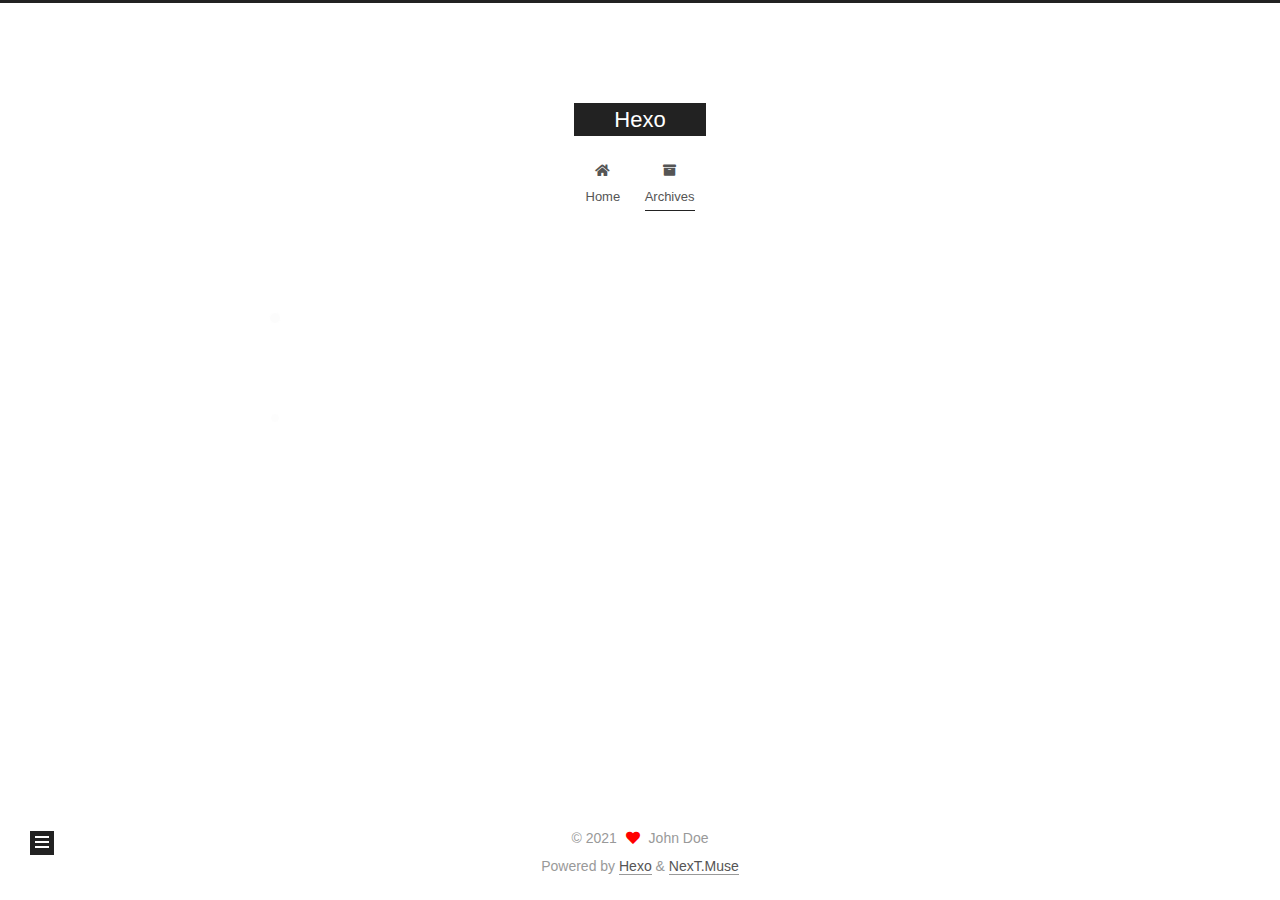
==== archives/index.html @ 52600d3a "Site updated: 2021-11-20 18:29:26" ====
<!DOCTYPE html>
<html lang="en">
<head>
  <meta charset="UTF-8">
<meta name="viewport" content="width=device-width, initial-scale=1, maximum-scale=2">
<meta name="theme-color" content="#222">
<meta name="generator" content="Hexo 5.4.0">
  <link rel="apple-touch-icon" sizes="180x180" href="/images/apple-touch-icon-next.png">
  <link rel="icon" type="image/png" sizes="32x32" href="/images/favicon-32x32-next.png">
  <link rel="icon" type="image/png" sizes="16x16" href="/images/favicon-16x16-next.png">
  <link rel="mask-icon" href="/images/logo.svg" color="#222">

<link rel="stylesheet" href="/css/main.css">


<link rel="stylesheet" href="/lib/font-awesome/css/all.min.css">

<script id="hexo-configurations">
    var NexT = window.NexT || {};
    var CONFIG = {"hostname":"example.com","root":"/","scheme":"Muse","version":"7.8.0","exturl":false,"sidebar":{"position":"left","display":"post","padding":18,"offset":12,"onmobile":false},"copycode":{"enable":false,"show_result":false,"style":null},"back2top":{"enable":true,"sidebar":false,"scrollpercent":false},"bookmark":{"enable":false,"color":"#222","save":"auto"},"fancybox":false,"mediumzoom":false,"lazyload":false,"pangu":false,"comments":{"style":"tabs","active":null,"storage":true,"lazyload":false,"nav":null},"algolia":{"hits":{"per_page":10},"labels":{"input_placeholder":"Search for Posts","hits_empty":"We didn't find any results for the search: ${query}","hits_stats":"${hits} results found in ${time} ms"}},"localsearch":{"enable":false,"trigger":"auto","top_n_per_article":1,"unescape":false,"preload":false},"motion":{"enable":true,"async":false,"transition":{"post_block":"fadeIn","post_header":"slideDownIn","post_body":"slideDownIn","coll_header":"slideLeftIn","sidebar":"slideUpIn"}}};
  </script>

  <meta property="og:type" content="website">
<meta property="og:title" content="Hexo">
<meta property="og:url" content="http://example.com/archives/index.html">
<meta property="og:site_name" content="Hexo">
<meta property="og:locale" content="en_US">
<meta property="article:author" content="John Doe">
<meta name="twitter:card" content="summary">

<link rel="canonical" href="http://example.com/archives/">


<script id="page-configurations">
  // https://hexo.io/docs/variables.html
  CONFIG.page = {
    sidebar: "",
    isHome : false,
    isPost : false,
    lang   : 'en'
  };
</script>

  <title>Archive | Hexo</title>
  






  <noscript>
  <style>
  .use-motion .brand,
  .use-motion .menu-item,
  .sidebar-inner,
  .use-motion .post-block,
  .use-motion .pagination,
  .use-motion .comments,
  .use-motion .post-header,
  .use-motion .post-body,
  .use-motion .collection-header { opacity: initial; }

  .use-motion .site-title,
  .use-motion .site-subtitle {
    opacity: initial;
    top: initial;
  }

  .use-motion .logo-line-before i { left: initial; }
  .use-motion .logo-line-after i { right: initial; }
  </style>
</noscript>

</head>

<body itemscope itemtype="http://schema.org/WebPage">
  <div class="container use-motion">
    <div class="headband"></div>

    <header class="header" itemscope itemtype="http://schema.org/WPHeader">
      <div class="header-inner"><div class="site-brand-container">
  <div class="site-nav-toggle">
    <div class="toggle" aria-label="Toggle navigation bar">
      <span class="toggle-line toggle-line-first"></span>
      <span class="toggle-line toggle-line-middle"></span>
      <span class="toggle-line toggle-line-last"></span>
    </div>
  </div>

  <div class="site-meta">

    <a href="/" class="brand" rel="start">
      <span class="logo-line-before"><i></i></span>
      <h1 class="site-title">Hexo</h1>
      <span class="logo-line-after"><i></i></span>
    </a>
  </div>

  <div class="site-nav-right">
    <div class="toggle popup-trigger">
    </div>
  </div>
</div>




<nav class="site-nav">
  <ul id="menu" class="main-menu menu">
        <li class="menu-item menu-item-home">

    <a href="/" rel="section"><i class="fa fa-home fa-fw"></i>Home</a>

  </li>
        <li class="menu-item menu-item-archives">

    <a href="/archives/" rel="section"><i class="fa fa-archive fa-fw"></i>Archives</a>

  </li>
  </ul>
</nav>




</div>
    </header>

    
  <div class="back-to-top">
    <i class="fa fa-arrow-up"></i>
    <span>0%</span>
  </div>


    <main class="main">
      <div class="main-inner">
        <div class="content-wrap">
          

          <div class="content archive">
            

  
  
  
  <div class="post-block">
    <div class="posts-collapse">
      <div class="collection-title">
        <span class="collection-header">Um..! 1 post. Keep on posting.</span>
      </div>

      
    <div class="collection-year">
      <span class="collection-header">2021</span>
    </div>

  <article itemscope itemtype="http://schema.org/Article">
    <header class="post-header">

      <div class="post-meta">
        <time itemprop="dateCreated"
              datetime="2021-11-20T17:44:13+08:00"
              content="2021-11-20">
          11-20
        </time>
      </div>

      <div class="post-title">
          <a class="post-title-link" href="/2021/11/20/hello-world/" itemprop="url">
            <span itemprop="name">Hello World</span>
          </a>
      </div>

    </header>
  </article>


    </div>
  </div>
  
  
  

  



          </div>
          

<script>
  window.addEventListener('tabs:register', () => {
    let { activeClass } = CONFIG.comments;
    if (CONFIG.comments.storage) {
      activeClass = localStorage.getItem('comments_active') || activeClass;
    }
    if (activeClass) {
      let activeTab = document.querySelector(`a[href="#comment-${activeClass}"]`);
      if (activeTab) {
        activeTab.click();
      }
    }
  });
  if (CONFIG.comments.storage) {
    window.addEventListener('tabs:click', event => {
      if (!event.target.matches('.tabs-comment .tab-content .tab-pane')) return;
      let commentClass = event.target.classList[1];
      localStorage.setItem('comments_active', commentClass);
    });
  }
</script>

        </div>
          
  
  <div class="toggle sidebar-toggle">
    <span class="toggle-line toggle-line-first"></span>
    <span class="toggle-line toggle-line-middle"></span>
    <span class="toggle-line toggle-line-last"></span>
  </div>

  <aside class="sidebar">
    <div class="sidebar-inner">

      <ul class="sidebar-nav motion-element">
        <li class="sidebar-nav-toc">
          Table of Contents
        </li>
        <li class="sidebar-nav-overview">
          Overview
        </li>
      </ul>

      <!--noindex-->
      <div class="post-toc-wrap sidebar-panel">
      </div>
      <!--/noindex-->

      <div class="site-overview-wrap sidebar-panel">
        <div class="site-author motion-element" itemprop="author" itemscope itemtype="http://schema.org/Person">
  <p class="site-author-name" itemprop="name">John Doe</p>
  <div class="site-description" itemprop="description"></div>
</div>
<div class="site-state-wrap motion-element">
  <nav class="site-state">
      <div class="site-state-item site-state-posts">
          <a href="/archives/">
        
          <span class="site-state-item-count">1</span>
          <span class="site-state-item-name">posts</span>
        </a>
      </div>
  </nav>
</div>



      </div>

    </div>
  </aside>
  <div id="sidebar-dimmer"></div>


      </div>
    </main>

    <footer class="footer">
      <div class="footer-inner">
        

        

<div class="copyright">
  
  &copy; 
  <span itemprop="copyrightYear">2021</span>
  <span class="with-love">
    <i class="fa fa-heart"></i>
  </span>
  <span class="author" itemprop="copyrightHolder">John Doe</span>
</div>
  <div class="powered-by">Powered by <a href="https://hexo.io/" class="theme-link" rel="noopener" target="_blank">Hexo</a> & <a href="https://muse.theme-next.org/" class="theme-link" rel="noopener" target="_blank">NexT.Muse</a>
  </div>

        








      </div>
    </footer>
  </div>

  
  <script src="/lib/anime.min.js"></script>
  <script src="/lib/velocity/velocity.min.js"></script>
  <script src="/lib/velocity/velocity.ui.min.js"></script>

<script src="/js/utils.js"></script>

<script src="/js/motion.js"></script>


<script src="/js/schemes/muse.js"></script>


<script src="/js/next-boot.js"></script>




  















  

  

</body>
</html>
---- css/main.css ----
:root {
  --body-bg-color: #fff;
  --content-bg-color: #fff;
  --card-bg-color: #f5f5f5;
  --text-color: #555;
  --blockquote-color: #666;
  --link-color: #555;
  --link-hover-color: #222;
  --brand-color: #fff;
  --brand-hover-color: #fff;
  --table-row-odd-bg-color: #f9f9f9;
  --table-row-hover-bg-color: #f5f5f5;
  --menu-item-bg-color: #f5f5f5;
  --btn-default-bg: #222;
  --btn-default-color: #fff;
  --btn-default-border-color: #222;
  --btn-default-hover-bg: #fff;
  --btn-default-hover-color: #222;
  --btn-default-hover-border-color: #222;
}
html {
  line-height: 1.15; /* 1 */
  -webkit-text-size-adjust: 100%; /* 2 */
}
body {
  margin: 0;
}
main {
  display: block;
}
h1 {
  font-size: 2em;
  margin: 0.67em 0;
}
hr {
  box-sizing: content-box; /* 1 */
  height: 0; /* 1 */
  overflow: visible; /* 2 */
}
pre {
  font-family: monospace, monospace; /* 1 */
  font-size: 1em; /* 2 */
}
a {
  background: transparent;
}
abbr[title] {
  border-bottom: none; /* 1 */
  text-decoration: underline; /* 2 */
  text-decoration: underline dotted; /* 2 */
}
b,
strong {
  font-weight: bolder;
}
code,
kbd,
samp {
  font-family: monospace, monospace; /* 1 */
  font-size: 1em; /* 2 */
}
small {
  font-size: 80%;
}
sub,
sup {
  font-size: 75%;
  line-height: 0;
  position: relative;
  vertical-align: baseline;
}
sub {
  bottom: -0.25em;
}
sup {
  top: -0.5em;
}
img {
  border-style: none;
}
button,
input,
optgroup,
select,
textarea {
  font-family: inherit; /* 1 */
  font-size: 100%; /* 1 */
  line-height: 1.15; /* 1 */
  margin: 0; /* 2 */
}
button,
input {
/* 1 */
  overflow: visible;
}
button,
select {
/* 1 */
  text-transform: none;
}
button,
[type='button'],
[type='reset'],
[type='submit'] {
  -webkit-appearance: button;
}
button::-moz-focus-inner,
[type='button']::-moz-focus-inner,
[type='reset']::-moz-focus-inner,
[type='submit']::-moz-focus-inner {
  border-style: none;
  padding: 0;
}
button:-moz-focusring,
[type='button']:-moz-focusring,
[type='reset']:-moz-focusring,
[type='submit']:-moz-focusring {
  outline: 1px dotted ButtonText;
}
fieldset {
  padding: 0.35em 0.75em 0.625em;
}
legend {
  box-sizing: border-box; /* 1 */
  color: inherit; /* 2 */
  display: table; /* 1 */
  max-width: 100%; /* 1 */
  padding: 0; /* 3 */
  white-space: normal; /* 1 */
}
progress {
  vertical-align: baseline;
}
textarea {
  overflow: auto;
}
[type='checkbox'],
[type='radio'] {
  box-sizing: border-box; /* 1 */
  padding: 0; /* 2 */
}
[type='number']::-webkit-inner-spin-button,
[type='number']::-webkit-outer-spin-button {
  height: auto;
}
[type='search'] {
  outline-offset: -2px; /* 2 */
  -webkit-appearance: textfield; /* 1 */
}
[type='search']::-webkit-search-decoration {
  -webkit-appearance: none;
}
::-webkit-file-upload-button {
  font: inherit; /* 2 */
  -webkit-appearance: button; /* 1 */
}
details {
  display: block;
}
summary {
  display: list-item;
}
template {
  display: none;
}
[hidden] {
  display: none;
}
::selection {
  background: #262a30;
  color: #eee;
}
html,
body {
  height: 100%;
}
body {
  background: var(--body-bg-color);
  color: var(--text-color);
  font-family: 'Lato', "PingFang SC", "Microsoft YaHei", sans-serif;
  font-size: 1em;
  line-height: 2;
}
@media (max-width: 991px) {
  body {
    padding-left: 0 !important;
    padding-right: 0 !important;
  }
}
h1,
h2,
h3,
h4,
h5,
h6 {
  font-family: 'Lato', "PingFang SC", "Microsoft YaHei", sans-serif;
  font-weight: bold;
  line-height: 1.5;
  margin: 20px 0 15px;
}
h1 {
  font-size: 1.5em;
}
h2 {
  font-size: 1.375em;
}
h3 {
  font-size: 1.25em;
}
h4 {
  font-size: 1.125em;
}
h5 {
  font-size: 1em;
}
h6 {
  font-size: 0.875em;
}
p {
  margin: 0 0 20px 0;
}
a,
span.exturl {
  border-bottom: 1px solid #999;
  color: var(--link-color);
  outline: 0;
  text-decoration: none;
  overflow-wrap: break-word;
  word-wrap: break-word;
  cursor: pointer;
}
a:hover,
span.exturl:hover {
  border-bottom-color: var(--link-hover-color);
  color: var(--link-hover-color);
}
iframe,
img,
video {
  display: block;
  margin-left: auto;
  margin-right: auto;
  max-width: 100%;
}
hr {
  background-image: repeating-linear-gradient(-45deg, #ddd, #ddd 4px, transparent 4px, transparent 8px);
  border: 0;
  height: 3px;
  margin: 40px 0;
}
blockquote {
  border-left: 4px solid #ddd;
  color: var(--blockquote-color);
  margin: 0;
  padding: 0 15px;
}
blockquote cite::before {
  content: '-';
  padding: 0 5px;
}
dt {
  font-weight: bold;
}
dd {
  margin: 0;
  padding: 0;
}
kbd {
  background-color: #f5f5f5;
  background-image: linear-gradient(#eee, #fff, #eee);
  border: 1px solid #ccc;
  border-radius: 0.2em;
  box-shadow: 0.1em 0.1em 0.2em rgba(0,0,0,0.1);
  color: #555;
  font-family: inherit;
  padding: 0.1em 0.3em;
  white-space: nowrap;
}
.table-container {
  overflow: auto;
}
table {
  border-collapse: collapse;
  border-spacing: 0;
  font-size: 0.875em;
  margin: 0 0 20px 0;
  width: 100%;
}
tbody tr:nth-of-type(odd) {
  background: var(--table-row-odd-bg-color);
}
tbody tr:hover {
  background: var(--table-row-hover-bg-color);
}
caption,
th,
td {
  font-weight: normal;
  padding: 8px;
  vertical-align: middle;
}
th,
td {
  border: 1px solid #ddd;
  border-bottom: 3px solid #ddd;
}
th {
  font-weight: 700;
  padding-bottom: 10px;
}
td {
  border-bottom-width: 1px;
}
.btn {
  background: var(--btn-default-bg);
  border: 2px solid var(--btn-default-border-color);
  border-radius: 0;
  color: var(--btn-default-color);
  display: inline-block;
  font-size: 0.875em;
  line-height: 2;
  padding: 0 20px;
  text-decoration: none;
  transition-property: background-color;
  transition-delay: 0s;
  transition-duration: 0.2s;
  transition-timing-function: ease-in-out;
}
.btn:hover {
  background: var(--btn-default-hover-bg);
  border-color: var(--btn-default-hover-border-color);
  color: var(--btn-default-hover-color);
}
.btn + .btn {
  margin: 0 0 8px 8px;
}
.btn .fa-fw {
  text-align: left;
  width: 1.285714285714286em;
}
.toggle {
  line-height: 0;
}
.toggle .toggle-line {
  background: #fff;
  display: inline-block;
  height: 2px;
  left: 0;
  position: relative;
  top: 0;
  transition: all 0.4s;
  vertical-align: top;
  width: 100%;
}
.toggle .toggle-line:not(:first-child) {
  margin-top: 3px;
}
.toggle.toggle-arrow .toggle-line-first {
  left: 50%;
  top: 2px;
  transform: rotate(45deg);
  width: 50%;
}
.toggle.toggle-arrow .toggle-line-middle {
  left: 2px;
  width: 90%;
}
.toggle.toggle-arrow .toggle-line-last {
  left: 50%;
  top: -2px;
  transform: rotate(-45deg);
  width: 50%;
}
.toggle.toggle-close .toggle-line-first {
  transform: rotate(-45deg);
  top: 5px;
}
.toggle.toggle-close .toggle-line-middle {
  opacity: 0;
}
.toggle.toggle-close .toggle-line-last {
  transform: rotate(45deg);
  top: -5px;
}
.highlight,
pre {
  background: #f7f7f7;
  color: #4d4d4c;
  line-height: 1.6;
  margin: 0 auto 20px;
}
pre,
code {
  font-family: consolas, Menlo, monospace, "PingFang SC", "Microsoft YaHei";
}
code {
  background: #eee;
  border-radius: 3px;
  color: #555;
  padding: 2px 4px;
  overflow-wrap: break-word;
  word-wrap: break-word;
}
.highlight *::selection {
  background: #d6d6d6;
}
.highlight pre {
  border: 0;
  margin: 0;
  padding: 10px 0;
}
.highlight table {
  border: 0;
  margin: 0;
  width: auto;
}
.highlight td {
  border: 0;
  padding: 0;
}
.highlight figcaption {
  background: #eff2f3;
  color: #4d4d4c;
  display: flex;
  font-size: 0.875em;
  justify-content: space-between;
  line-height: 1.2;
  padding: 0.5em;
}
.highlight figcaption a {
  color: #4d4d4c;
}
.highlight figcaption a:hover {
  border-bottom-color: #4d4d4c;
}
.highlight .gutter {
  -moz-user-select: none;
  -ms-user-select: none;
  -webkit-user-select: none;
  user-select: none;
}
.highlight .gutter pre {
  background: #eff2f3;
  color: #869194;
  padding-left: 10px;
  padding-right: 10px;
  text-align: right;
}
.highlight .code pre {
  background: #f7f7f7;
  padding-left: 10px;
  width: 100%;
}
.gist table {
  width: auto;
}
.gist table td {
  border: 0;
}
pre {
  overflow: auto;
  padding: 10px;
}
pre code {
  background: none;
  color: #4d4d4c;
  font-size: 0.875em;
  padding: 0;
  text-shadow: none;
}
pre .deletion {
  background: #fdd;
}
pre .addition {
  background: #dfd;
}
pre .meta {
  color: #eab700;
  -moz-user-select: none;
  -ms-user-select: none;
  -webkit-user-select: none;
  user-select: none;
}
pre .comment {
  color: #8e908c;
}
pre .variable,
pre .attribute,
pre .tag,
pre .name,
pre .regexp,
pre .ruby .constant,
pre .xml .tag .title,
pre .xml .pi,
pre .xml .doctype,
pre .html .doctype,
pre .css .id,
pre .css .class,
pre .css .pseudo {
  color: #c82829;
}
pre .number,
pre .preprocessor,
pre .built_in,
pre .builtin-name,
pre .literal,
pre .params,
pre .constant,
pre .command {
  color: #f5871f;
}
pre .ruby .class .title,
pre .css .rules .attribute,
pre .string,
pre .symbol,
pre .value,
pre .inheritance,
pre .header,
pre .ruby .symbol,
pre .xml .cdata,
pre .special,
pre .formula {
  color: #718c00;
}
pre .title,
pre .css .hexcolor {
  color: #3e999f;
}
pre .function,
pre .python .decorator,
pre .python .title,
pre .ruby .function .title,
pre .ruby .title .keyword,
pre .perl .sub,
pre .javascript .title,
pre .coffeescript .title {
  color: #4271ae;
}
pre .keyword,
pre .javascript .function {
  color: #8959a8;
}
.blockquote-center {
  border-left: none;
  margin: 40px 0;
  padding: 0;
  position: relative;
  text-align: center;
}
.blockquote-center .fa {
  display: block;
  opacity: 0.6;
  position: absolute;
  width: 100%;
}
.blockquote-center .fa-quote-left {
  border-top: 1px solid #ccc;
  text-align: left;
  top: -20px;
}
.blockquote-center .fa-quote-right {
  border-bottom: 1px solid #ccc;
  text-align: right;
  bottom: -20px;
}
.blockquote-center p,
.blockquote-center div {
  text-align: center;
}
.post-body .group-picture img {
  margin: 0 auto;
  padding: 0 3px;
}
.group-picture-row {
  margin-bottom: 6px;
  overflow: hidden;
}
.group-picture-column {
  float: left;
  margin-bottom: 10px;
}
.post-body .label {
  color: #555;
  display: inline;
  padding: 0 2px;
}
.post-body .label.default {
  background: #f0f0f0;
}
.post-body .label.primary {
  background: #efe6f7;
}
.post-body .label.info {
  background: #e5f2f8;
}
.post-body .label.success {
  background: #e7f4e9;
}
.post-body .label.warning {
  background: #fcf6e1;
}
.post-body .label.danger {
  background: #fae8eb;
}
.post-body .tabs {
  margin-bottom: 20px;
}
.post-body .tabs,
.tabs-comment {
  display: block;
  padding-top: 10px;
  position: relative;
}
.post-body .tabs ul.nav-tabs,
.tabs-comment ul.nav-tabs {
  display: flex;
  flex-wrap: wrap;
  margin: 0;
  margin-bottom: -1px;
  padding: 0;
}
@media (max-width: 413px) {
  .post-body .tabs ul.nav-tabs,
  .tabs-comment ul.nav-tabs {
    display: block;
    margin-bottom: 5px;
  }
}
.post-body .tabs ul.nav-tabs li.tab,
.tabs-comment ul.nav-tabs li.tab {
  border-bottom: 1px solid #ddd;
  border-left: 1px solid transparent;
  border-right: 1px solid transparent;
  border-top: 3px solid transparent;
  flex-grow: 1;
  list-style-type: none;
  border-radius: 0 0 0 0;
}
@media (max-width: 413px) {
  .post-body .tabs ul.nav-tabs li.tab,
  .tabs-comment ul.nav-tabs li.tab {
    border-bottom: 1px solid transparent;
    border-left: 3px solid transparent;
    border-right: 1px solid transparent;
    border-top: 1px solid transparent;
  }
}
@media (max-width: 413px) {
  .post-body .tabs ul.nav-tabs li.tab,
  .tabs-comment ul.nav-tabs li.tab {
    border-radius: 0;
  }
}
.post-body .tabs ul.nav-tabs li.tab a,
.tabs-comment ul.nav-tabs li.tab a {
  border-bottom: initial;
  display: block;
  line-height: 1.8;
  outline: 0;
  padding: 0.25em 0.75em;
  text-align: center;
  transition-delay: 0s;
  transition-duration: 0.2s;
  transition-timing-function: ease-out;
}
.post-body .tabs ul.nav-tabs li.tab a i,
.tabs-comment ul.nav-tabs li.tab a i {
  width: 1.285714285714286em;
}
.post-body .tabs ul.nav-tabs li.tab.active,
.tabs-comment ul.nav-tabs li.tab.active {
  border-bottom: 1px solid transparent;
  border-left: 1px solid #ddd;
  border-right: 1px solid #ddd;
  border-top: 3px solid #fc6423;
}
@media (max-width: 413px) {
  .post-body .tabs ul.nav-tabs li.tab.active,
  .tabs-comment ul.nav-tabs li.tab.active {
    border-bottom: 1px solid #ddd;
    border-left: 3px solid #fc6423;
    border-right: 1px solid #ddd;
    border-top: 1px solid #ddd;
  }
}
.post-body .tabs ul.nav-tabs li.tab.active a,
.tabs-comment ul.nav-tabs li.tab.active a {
  color: var(--link-color);
  cursor: default;
}
.post-body .tabs .tab-content .tab-pane,
.tabs-comment .tab-content .tab-pane {
  border: 1px solid #ddd;
  border-top: 0;
  padding: 20px 20px 0 20px;
  border-radius: 0;
}
.post-body .tabs .tab-content .tab-pane:not(.active),
.tabs-comment .tab-content .tab-pane:not(.active) {
  display: none;
}
.post-body .tabs .tab-content .tab-pane.active,
.tabs-comment .tab-content .tab-pane.active {
  display: block;
}
.post-body .tabs .tab-content .tab-pane.active:nth-of-type(1),
.tabs-comment .tab-content .tab-pane.active:nth-of-type(1) {
  border-radius: 0 0 0 0;
}
@media (max-width: 413px) {
  .post-body .tabs .tab-content .tab-pane.active:nth-of-type(1),
  .tabs-comment .tab-content .tab-pane.active:nth-of-type(1) {
    border-radius: 0;
  }
}
.post-body .note {
  border-radius: 3px;
  margin-bottom: 20px;
  padding: 1em;
  position: relative;
  border: 1px solid #eee;
  border-left-width: 5px;
}
.post-body .note h2,
.post-body .note h3,
.post-body .note h4,
.post-body .note h5,
.post-body .note h6 {
  margin-top: 0;
  border-bottom: initial;
  margin-bottom: 0;
  padding-top: 0;
}
.post-body .note p:first-child,
.post-body .note ul:first-child,
.post-body .note ol:first-child,
.post-body .note table:first-child,
.post-body .note pre:first-child,
.post-body .note blockquote:first-child,
.post-body .note img:first-child {
  margin-top: 0;
}
.post-body .note p:last-child,
.post-body .note ul:last-child,
.post-body .note ol:last-child,
.post-body .note table:last-child,
.post-body .note pre:last-child,
.post-body .note blockquote:last-child,
.post-body .note img:last-child {
  margin-bottom: 0;
}
.post-body .note.default {
  border-left-color: #777;
}
.post-body .note.default h2,
.post-body .note.default h3,
.post-body .note.default h4,
.post-body .note.default h5,
.post-body .note.default h6 {
  color: #777;
}
.post-body .note.primary {
  border-left-color: #6f42c1;
}
.post-body .note.primary h2,
.post-body .note.primary h3,
.post-body .note.primary h4,
.post-body .note.primary h5,
.post-body .note.primary h6 {
  color: #6f42c1;
}
.post-body .note.info {
  border-left-color: #428bca;
}
.post-body .note.info h2,
.post-body .note.info h3,
.post-body .note.info h4,
.post-body .note.info h5,
.post-body .note.info h6 {
  color: #428bca;
}
.post-body .note.success {
  border-left-color: #5cb85c;
}
.post-body .note.success h2,
.post-body .note.success h3,
.post-body .note.success h4,
.post-body .note.success h5,
.post-body .note.success h6 {
  color: #5cb85c;
}
.post-body .note.warning {
  border-left-color: #f0ad4e;
}
.post-body .note.warning h2,
.post-body .note.warning h3,
.post-body .note.warning h4,
.post-body .note.warning h5,
.post-body .note.warning h6 {
  color: #f0ad4e;
}
.post-body .note.danger {
  border-left-color: #d9534f;
}
.post-body .note.danger h2,
.post-body .note.danger h3,
.post-body .note.danger h4,
.post-body .note.danger h5,
.post-body .note.danger h6 {
  color: #d9534f;
}
.pagination .prev,
.pagination .next,
.pagination .page-number,
.pagination .space {
  display: inline-block;
  margin: 0 10px;
  padding: 0 11px;
  position: relative;
  top: -1px;
}
@media (max-width: 767px) {
  .pagination .prev,
  .pagination .next,
  .pagination .page-number,
  .pagination .space {
    margin: 0 5px;
  }
}
.pagination {
  border-top: 1px solid #eee;
  margin: 120px 0 0;
  text-align: center;
}
.pagination .prev,
.pagination .next,
.pagination .page-number {
  border-bottom: 0;
  border-top: 1px solid #eee;
  transition-property: border-color;
  transition-delay: 0s;
  transition-duration: 0.2s;
  transition-timing-function: ease-in-out;
}
.pagination .prev:hover,
.pagination .next:hover,
.pagination .page-number:hover {
  border-top-color: #222;
}
.pagination .space {
  margin: 0;
  padding: 0;
}
.pagination .prev {
  margin-left: 0;
}
.pagination .next {
  margin-right: 0;
}
.pagination .page-number.current {
  background: #ccc;
  border-top-color: #ccc;
  color: #fff;
}
@media (max-width: 767px) {
  .pagination {
    border-top: none;
  }
  .pagination .prev,
  .pagination .next,
  .pagination .page-number {
    border-bottom: 1px solid #eee;
    border-top: 0;
    margin-bottom: 10px;
    padding: 0 10px;
  }
  .pagination .prev:hover,
  .pagination .next:hover,
  .pagination .page-number:hover {
    border-bottom-color: #222;
  }
}
.comments {
  margin-top: 60px;
  overflow: hidden;
}
.comment-button-group {
  display: flex;
  flex-wrap: wrap-reverse;
  justify-content: center;
  margin: 1em 0;
}
.comment-button-group .comment-button {
  margin: 0.1em 0.2em;
}
.comment-button-group .comment-button.active {
  background: var(--btn-default-hover-bg);
  border-color: var(--btn-default-hover-border-color);
  color: var(--btn-default-hover-color);
}
.comment-position {
  display: none;
}
.comment-position.active {
  display: block;
}
.tabs-comment {
  background: var(--content-bg-color);
  margin-top: 4em;
  padding-top: 0;
}
.tabs-comment .comments {
  border: 0;
  box-shadow: none;
  margin-top: 0;
  padding-top: 0;
}
.container {
  min-height: 100%;
  position: relative;
}
.main-inner {
  margin: 0 auto;
  width: 700px;
}
@media (min-width: 1200px) {
  .main-inner {
    width: 800px;
  }
}
@media (min-width: 1600px) {
  .main-inner {
    width: 900px;
  }
}
@media (max-width: 767px) {
  .content-wrap {
    padding: 0 20px;
  }
}
.header {
  background: transparent;
}
.header-inner {
  margin: 0 auto;
  width: 700px;
}
@media (min-width: 1200px) {
  .header-inner {
    width: 800px;
  }
}
@media (min-width: 1600px) {
  .header-inner {
    width: 900px;
  }
}
.site-brand-container {
  display: flex;
  flex-shrink: 0;
  padding: 0 10px;
}
.headband {
  background: #222;
  height: 3px;
}
.site-meta {
  flex-grow: 1;
  text-align: center;
}
@media (max-width: 767px) {
  .site-meta {
    text-align: center;
  }
}
.brand {
  border-bottom: none;
  color: var(--brand-color);
  display: inline-block;
  line-height: 1.375em;
  padding: 0 40px;
  position: relative;
}
.brand:hover {
  color: var(--brand-hover-color);
}
.site-title {
  font-family: 'Lato', "PingFang SC", "Microsoft YaHei", sans-serif;
  font-size: 1.375em;
  font-weight: normal;
  margin: 0;
}
.site-subtitle {
  color: #999;
  font-size: 0.8125em;
  margin: 10px 0;
}
.use-motion .brand {
  opacity: 0;
}
.use-motion .site-title,
.use-motion .site-subtitle,
.use-motion .custom-logo-image {
  opacity: 0;
  position: relative;
  top: -10px;
}
.site-nav-toggle,
.site-nav-right {
  display: none;
}
@media (max-width: 767px) {
  .site-nav-toggle,
  .site-nav-right {
    display: flex;
    flex-direction: column;
    justify-content: center;
  }
}
.site-nav-toggle .toggle,
.site-nav-right .toggle {
  color: var(--text-color);
  padding: 10px;
  width: 22px;
}
.site-nav-toggle .toggle .toggle-line,
.site-nav-right .toggle .toggle-line {
  background: var(--text-color);
  border-radius: 1px;
}
.site-nav {
  display: block;
}
@media (max-width: 767px) {
  .site-nav {
    clear: both;
    display: none;
  }
}
.site-nav.site-nav-on {
  display: block;
}
.menu {
  margin-top: 20px;
  padding-left: 0;
  text-align: center;
}
.menu-item {
  display: inline-block;
  list-style: none;
  margin: 0 10px;
}
@media (max-width: 767px) {
  .menu-item {
    display: block;
    margin-top: 10px;
  }
  .menu-item.menu-item-search {
    display: none;
  }
}
.menu-item a,
.menu-item span.exturl {
  border-bottom: 0;
  display: block;
  font-size: 0.8125em;
  transition-property: border-color;
  transition-delay: 0s;
  transition-duration: 0.2s;
  transition-timing-function: ease-in-out;
}
@media (hover: none) {
  .menu-item a:hover,
  .menu-item span.exturl:hover {
    border-bottom-color: transparent !important;
  }
}
.menu-item .fa,
.menu-item .fab,
.menu-item .far,
.menu-item .fas {
  margin-right: 8px;
}
.menu-item .badge {
  display: inline-block;
  font-weight: bold;
  line-height: 1;
  margin-left: 0.35em;
  margin-top: 0.35em;
  text-align: center;
  white-space: nowrap;
}
@media (max-width: 767px) {
  .menu-item .badge {
    float: right;
    margin-left: 0;
  }
}
.menu-item-active a,
.menu .menu-item a:hover,
.menu .menu-item span.exturl:hover {
  background: var(--menu-item-bg-color);
}
.use-motion .menu-item {
  opacity: 0;
}
.sidebar {
  background: #222;
  bottom: 0;
  box-shadow: inset 0 2px 6px #000;
  position: fixed;
  top: 0;
}
@media (max-width: 991px) {
  .sidebar {
    display: none;
  }
}
.sidebar-inner {
  color: #999;
  padding: 18px 10px;
  text-align: center;
}
.cc-license {
  margin-top: 10px;
  text-align: center;
}
.cc-license .cc-opacity {
  border-bottom: none;
  opacity: 0.7;
}
.cc-license .cc-opacity:hover {
  opacity: 0.9;
}
.cc-license img {
  display: inline-block;
}
.site-author-image {
  border: 2px solid #333;
  display: block;
  margin: 0 auto;
  max-width: 96px;
  padding: 2px;
}
.site-author-name {
  color: #f5f5f5;
  font-weight: normal;
  margin: 5px 0 0;
  text-align: center;
}
.site-description {
  color: #999;
  font-size: 1em;
  margin-top: 5px;
  text-align: center;
}
.links-of-author {
  margin-top: 15px;
}
.links-of-author a,
.links-of-author span.exturl {
  border-bottom-color: #555;
  display: inline-block;
  font-size: 0.8125em;
  margin-bottom: 10px;
  margin-right: 10px;
  vertical-align: middle;
}
.links-of-author a::before,
.links-of-author span.exturl::before {
  background: #7403b6;
  border-radius: 50%;
  content: ' ';
  display: inline-block;
  height: 4px;
  margin-right: 3px;
  vertical-align: middle;
  width: 4px;
}
.sidebar-button {
  margin-top: 15px;
}
.sidebar-button a {
  border: 1px solid #fc6423;
  border-radius: 4px;
  color: #fc6423;
  display: inline-block;
  padding: 0 15px;
}
.sidebar-button a .fa,
.sidebar-button a .fab,
.sidebar-button a .far,
.sidebar-button a .fas {
  margin-right: 5px;
}
.sidebar-button a:hover {
  background: #fc6423;
  border: 1px solid #fc6423;
  color: #fff;
}
.sidebar-button a:hover .fa,
.sidebar-button a:hover .fab,
.sidebar-button a:hover .far,
.sidebar-button a:hover .fas {
  color: #fff;
}
.links-of-blogroll {
  font-size: 0.8125em;
  margin-top: 10px;
}
.links-of-blogroll-title {
  font-size: 0.875em;
  font-weight: 600;
  margin-top: 0;
}
.links-of-blogroll-list {
  list-style: none;
  margin: 0;
  padding: 0;
}
#sidebar-dimmer {
  display: none;
}
@media (max-width: 767px) {
  #sidebar-dimmer {
    background: #000;
    display: block;
    height: 100%;
    left: 100%;
    opacity: 0;
    position: fixed;
    top: 0;
    width: 100%;
    z-index: 1100;
  }
  .sidebar-active + #sidebar-dimmer {
    opacity: 0.7;
    transform: translateX(-100%);
    transition: opacity 0.5s;
  }
}
.sidebar-nav {
  margin: 0;
  padding-bottom: 20px;
  padding-left: 0;
}
.sidebar-nav li {
  border-bottom: 1px solid transparent;
  color: #666;
  cursor: pointer;
  display: inline-block;
  font-size: 0.875em;
}
.sidebar-nav li.sidebar-nav-overview {
  margin-left: 10px;
}
.sidebar-nav li:hover {
  color: #f5f5f5;
}
.sidebar-nav .sidebar-nav-active {
  border-bottom-color: #87daff;
  color: #87daff;
}
.sidebar-nav .sidebar-nav-active:hover {
  color: #87daff;
}
.sidebar-panel {
  display: none;
  overflow-x: hidden;
  overflow-y: auto;
}
.sidebar-panel-active {
  display: block;
}
.sidebar-toggle {
  background: #222;
  bottom: 45px;
  cursor: pointer;
  height: 14px;
  left: 30px;
  padding: 5px;
  position: fixed;
  width: 14px;
  z-index: 1300;
}
@media (max-width: 991px) {
  .sidebar-toggle {
    left: 20px;
    opacity: 0.8;
    display: none;
  }
}
.sidebar-toggle:hover .toggle-line {
  background: #87daff;
}
.post-toc {
  font-size: 0.875em;
}
.post-toc ol {
  list-style: none;
  margin: 0;
  padding: 0 2px 5px 10px;
  text-align: left;
}
.post-toc ol > ol {
  padding-left: 0;
}
.post-toc ol a {
  transition-property: all;
  transition-delay: 0s;
  transition-duration: 0.2s;
  transition-timing-function: ease-in-out;
}
.post-toc .nav-item {
  line-height: 1.8;
  overflow: hidden;
  text-overflow: ellipsis;
  white-space: nowrap;
}
.post-toc .nav .nav-child {
  display: none;
}
.post-toc .nav .active > .nav-child {
  display: block;
}
.post-toc .nav .active-current > .nav-child {
  display: block;
}
.post-toc .nav .active-current > .nav-child > .nav-item {
  display: block;
}
.post-toc .nav .active > a {
  border-bottom-color: #87daff;
  color: #87daff;
}
.post-toc .nav .active-current > a {
  color: #87daff;
}
.post-toc .nav .active-current > a:hover {
  color: #87daff;
}
.site-state {
  display: flex;
  justify-content: center;
  line-height: 1.4;
  margin-top: 10px;
  overflow: hidden;
  text-align: center;
  white-space: nowrap;
}
.site-state-item {
  padding: 0 15px;
}
.site-state-item:not(:first-child) {
  border-left: 1px solid #333;
}
.site-state-item a {
  border-bottom: none;
}
.site-state-item-count {
  display: block;
  font-size: 1.25em;
  font-weight: 600;
  text-align: center;
}
.site-state-item-name {
  color: inherit;
  font-size: 0.875em;
}
.footer {
  color: #999;
  font-size: 0.875em;
  padding: 20px 0;
}
.footer.footer-fixed {
  bottom: 0;
  left: 0;
  position: absolute;
  right: 0;
}
.footer-inner {
  box-sizing: border-box;
  margin: 0 auto;
  text-align: center;
  width: 700px;
}
@media (min-width: 1200px) {
  .footer-inner {
    width: 800px;
  }
}
@media (min-width: 1600px) {
  .footer-inner {
    width: 900px;
  }
}
.languages {
  display: inline-block;
  font-size: 1.125em;
  position: relative;
}
.languages .lang-select-label span {
  margin: 0 0.5em;
}
.languages .lang-select {
  height: 100%;
  left: 0;
  opacity: 0;
  position: absolute;
  top: 0;
  width: 100%;
}
.with-love {
  color: #ff0000;
  display: inline-block;
  margin: 0 5px;
}
.powered-by,
.theme-info {
  display: inline-block;
}
@-moz-keyframes iconAnimate {
  0%, 100% {
    transform: scale(1);
  }
  10%, 30% {
    transform: scale(0.9);
  }
  20%, 40%, 60%, 80% {
    transform: scale(1.1);
  }
  50%, 70% {
    transform: scale(1.1);
  }
}
@-webkit-keyframes iconAnimate {
  0%, 100% {
    transform: scale(1);
  }
  10%, 30% {
    transform: scale(0.9);
  }
  20%, 40%, 60%, 80% {
    transform: scale(1.1);
  }
  50%, 70% {
    transform: scale(1.1);
  }
}
@-o-keyframes iconAnimate {
  0%, 100% {
    transform: scale(1);
  }
  10%, 30% {
    transform: scale(0.9);
  }
  20%, 40%, 60%, 80% {
    transform: scale(1.1);
  }
  50%, 70% {
    transform: scale(1.1);
  }
}
@keyframes iconAnimate {
  0%, 100% {
    transform: scale(1);
  }
  10%, 30% {
    transform: scale(0.9);
  }
  20%, 40%, 60%, 80% {
    transform: scale(1.1);
  }
  50%, 70% {
    transform: scale(1.1);
  }
}
.back-to-top {
  font-size: 12px;
  text-align: center;
  transition-delay: 0s;
  transition-duration: 0.2s;
  transition-timing-function: ease-in-out;
}
.back-to-top {
  background: #222;
  bottom: -100px;
  box-sizing: border-box;
  color: #fff;
  cursor: pointer;
  left: 30px;
  opacity: 1;
  padding: 0 6px;
  position: fixed;
  transition-property: bottom;
  z-index: 1300;
  width: 24px;
}
.back-to-top span {
  display: none;
}
.back-to-top:hover {
  color: #87daff;
}
.back-to-top.back-to-top-on {
  bottom: 19px;
}
@media (max-width: 991px) {
  .back-to-top {
    left: 20px;
    opacity: 0.8;
  }
}
.post-body {
  font-family: 'Lato', "PingFang SC", "Microsoft YaHei", sans-serif;
  overflow-wrap: break-word;
  word-wrap: break-word;
}
@media (min-width: 1200px) {
  .post-body {
    font-size: 1.125em;
  }
}
.post-body .exturl .fa {
  font-size: 0.875em;
  margin-left: 4px;
}
.post-body .image-caption,
.post-body .figure .caption {
  color: #999;
  font-size: 0.875em;
  font-weight: bold;
  line-height: 1;
  margin: -20px auto 15px;
  text-align: center;
}
.post-sticky-flag {
  display: inline-block;
  transform: rotate(30deg);
}
.post-button {
  margin-top: 40px;
  text-align: center;
}
.use-motion .post-block,
.use-motion .pagination,
.use-motion .comments {
  opacity: 0;
}
.use-motion .post-header {
  opacity: 0;
}
.use-motion .post-body {
  opacity: 0;
}
.use-motion .collection-header {
  opacity: 0;
}
.posts-collapse {
  margin-left: 35px;
  position: relative;
}
@media (max-width: 767px) {
  .posts-collapse {
    margin-left: 0px;
    margin-right: 0px;
  }
}
.posts-collapse .collection-title {
  font-size: 1.125em;
  position: relative;
}
.posts-collapse .collection-title::before {
  background: #999;
  border: 1px solid #fff;
  border-radius: 50%;
  content: ' ';
  height: 10px;
  left: 0;
  margin-left: -6px;
  margin-top: -4px;
  position: absolute;
  top: 50%;
  width: 10px;
}
.posts-collapse .collection-year {
  font-size: 1.5em;
  font-weight: bold;
  margin: 60px 0;
  position: relative;
}
.posts-collapse .collection-year::before {
  background: #bbb;
  border-radius: 50%;
  content: ' ';
  height: 8px;
  left: 0;
  margin-left: -4px;
  margin-top: -4px;
  position: absolute;
  top: 50%;
  width: 8px;
}
.posts-collapse .collection-header {
  display: block;
  margin: 0 0 0 20px;
}
.posts-collapse .collection-header small {
  color: #bbb;
  margin-left: 5px;
}
.posts-collapse .post-header {
  border-bottom: 1px dashed #ccc;
  margin: 30px 0;
  padding-left: 15px;
  position: relative;
  transition-property: border;
  transition-delay: 0s;
  transition-duration: 0.2s;
  transition-timing-function: ease-in-out;
}
.posts-collapse .post-header::before {
  background: #bbb;
  border: 1px solid #fff;
  border-radius: 50%;
  content: ' ';
  height: 6px;
  left: 0;
  margin-left: -4px;
  position: absolute;
  top: 0.75em;
  transition-property: background;
  width: 6px;
  transition-delay: 0s;
  transition-duration: 0.2s;
  transition-timing-function: ease-in-out;
}
.posts-collapse .post-header:hover {
  border-bottom-color: #666;
}
.posts-collapse .post-header:hover::before {
  background: #222;
}
.posts-collapse .post-meta {
  display: inline;
  font-size: 0.75em;
  margin-right: 10px;
}
.posts-collapse .post-title {
  display: inline;
}
.posts-collapse .post-title a,
.posts-collapse .post-title span.exturl {
  border-bottom: none;
  color: var(--link-color);
}
.posts-collapse .post-title .fa-external-link-alt {
  font-size: 0.875em;
  margin-left: 5px;
}
.posts-collapse::before {
  background: #f5f5f5;
  content: ' ';
  height: 100%;
  left: 0;
  margin-left: -2px;
  position: absolute;
  top: 1.25em;
  width: 4px;
}
.post-eof {
  background: #ccc;
  height: 1px;
  margin: 80px auto 60px;
  text-align: center;
  width: 8%;
}
.post-block:last-of-type .post-eof {
  display: none;
}
.content {
  padding-top: 40px;
}
@media (min-width: 992px) {
  .post-body {
    text-align: justify;
  }
}
@media (max-width: 991px) {
  .post-body {
    text-align: justify;
  }
}
.post-body h1,
.post-body h2,
.post-body h3,
.post-body h4,
.post-body h5,
.post-body h6 {
  padding-top: 10px;
}
.post-body h1 .header-anchor,
.post-body h2 .header-anchor,
.post-body h3 .header-anchor,
.post-body h4 .header-anchor,
.post-body h5 .header-anchor,
.post-body h6 .header-anchor {
  border-bottom-style: none;
  color: #ccc;
  float: right;
  margin-left: 10px;
  visibility: hidden;
}
.post-body h1 .header-anchor:hover,
.post-body h2 .header-anchor:hover,
.post-body h3 .header-anchor:hover,
.post-body h4 .header-anchor:hover,
.post-body h5 .header-anchor:hover,
.post-body h6 .header-anchor:hover {
  color: inherit;
}
.post-body h1:hover .header-anchor,
.post-body h2:hover .header-anchor,
.post-body h3:hover .header-anchor,
.post-body h4:hover .header-anchor,
.post-body h5:hover .header-anchor,
.post-body h6:hover .header-anchor {
  visibility: visible;
}
.post-body iframe,
.post-body img,
.post-body video {
  margin-bottom: 20px;
}
.post-body .video-container {
  height: 0;
  margin-bottom: 20px;
  overflow: hidden;
  padding-top: 75%;
  position: relative;
  width: 100%;
}
.post-body .video-container iframe,
.post-body .video-container object,
.post-body .video-container embed {
  height: 100%;
  left: 0;
  margin: 0;
  position: absolute;
  top: 0;
  width: 100%;
}
.post-gallery {
  align-items: center;
  display: grid;
  grid-gap: 10px;
  grid-template-columns: 1fr 1fr 1fr;
  margin-bottom: 20px;
}
@media (max-width: 767px) {
  .post-gallery {
    grid-template-columns: 1fr 1fr;
  }
}
.post-gallery a {
  border: 0;
}
.post-gallery img {
  margin: 0;
}
.posts-expand .post-header {
  font-size: 1.125em;
}
.posts-expand .post-title {
  font-size: 1.5em;
  font-weight: normal;
  margin: initial;
  text-align: center;
  overflow-wrap: break-word;
  word-wrap: break-word;
}
.posts-expand .post-title-link {
  border-bottom: none;
  color: var(--link-color);
  display: inline-block;
  position: relative;
  vertical-align: top;
}
.posts-expand .post-title-link::before {
  background: var(--link-color);
  bottom: 0;
  content: '';
  height: 2px;
  left: 0;
  position: absolute;
  transform: scaleX(0);
  visibility: hidden;
  width: 100%;
  transition-delay: 0s;
  transition-duration: 0.2s;
  transition-timing-function: ease-in-out;
}
.posts-expand .post-title-link:hover::before {
  transform: scaleX(1);
  visibility: visible;
}
.posts-expand .post-title-link .fa-external-link-alt {
  font-size: 0.875em;
  margin-left: 5px;
}
.posts-expand .post-meta {
  color: #999;
  font-family: 'Lato', "PingFang SC", "Microsoft YaHei", sans-serif;
  font-size: 0.75em;
  margin: 3px 0 60px 0;
  text-align: center;
}
.posts-expand .post-meta .post-description {
  font-size: 0.875em;
  margin-top: 2px;
}
.posts-expand .post-meta time {
  border-bottom: 1px dashed #999;
  cursor: pointer;
}
.post-meta .post-meta-item + .post-meta-item::before {
  content: '|';
  margin: 0 0.5em;
}
.post-meta-divider {
  margin: 0 0.5em;
}
.post-meta-item-icon {
  margin-right: 3px;
}
@media (max-width: 991px) {
  .post-meta-item-icon {
    display: inline-block;
  }
}
@media (max-width: 991px) {
  .post-meta-item-text {
    display: none;
  }
}
.post-nav {
  border-top: 1px solid #eee;
  display: flex;
  justify-content: space-between;
  margin-top: 15px;
  padding: 10px 5px 0;
}
.post-nav-item {
  flex: 1;
}
.post-nav-item a {
  border-bottom: none;
  display: block;
  font-size: 0.875em;
  line-height: 1.6;
  position: relative;
}
.post-nav-item a:active {
  top: 2px;
}
.post-nav-item .fa {
  font-size: 0.75em;
}
.post-nav-item:first-child {
  margin-right: 15px;
}
.post-nav-item:first-child .fa {
  margin-right: 5px;
}
.post-nav-item:last-child {
  margin-left: 15px;
  text-align: right;
}
.post-nav-item:last-child .fa {
  margin-left: 5px;
}
.rtl.post-body p,
.rtl.post-body a,
.rtl.post-body h1,
.rtl.post-body h2,
.rtl.post-body h3,
.rtl.post-body h4,
.rtl.post-body h5,
.rtl.post-body h6,
.rtl.post-body li,
.rtl.post-body ul,
.rtl.post-body ol {
  direction: rtl;
  font-family: UKIJ Ekran;
}
.rtl.post-title {
  font-family: UKIJ Ekran;
}
.post-tags {
  margin-top: 40px;
  text-align: center;
}
.post-tags a {
  display: inline-block;
  font-size: 0.8125em;
}
.post-tags a:not(:last-child) {
  margin-right: 10px;
}
.post-widgets {
  border-top: 1px solid #eee;
  margin-top: 15px;
  text-align: center;
}
.wp_rating {
  height: 20px;
  line-height: 20px;
  margin-top: 10px;
  padding-top: 6px;
  text-align: center;
}
.social-like {
  display: flex;
  font-size: 0.875em;
  justify-content: center;
  text-align: center;
}
.reward-container {
  margin: 20px auto;
  padding: 10px 0;
  text-align: center;
  width: 90%;
}
.reward-container button {
  background: transparent;
  border: 1px solid #fc6423;
  border-radius: 0;
  color: #fc6423;
  cursor: pointer;
  line-height: 2;
  outline: 0;
  padding: 0 15px;
  vertical-align: text-top;
}
.reward-container button:hover {
  background: #fc6423;
  border: 1px solid transparent;
  color: #fa9366;
}
#qr {
  padding-top: 20px;
}
#qr a {
  border: 0;
}
#qr img {
  display: inline-block;
  margin: 0.8em 2em 0 2em;
  max-width: 100%;
  width: 180px;
}
#qr p {
  text-align: center;
}
.category-all-page .category-all-title {
  text-align: center;
}
.category-all-page .category-all {
  margin-top: 20px;
}
.category-all-page .category-list {
  list-style: none;
  margin: 0;
  padding: 0;
}
.category-all-page .category-list-item {
  margin: 5px 10px;
}
.category-all-page .category-list-count {
  color: #bbb;
}
.category-all-page .category-list-count::before {
  content: ' (';
  display: inline;
}
.category-all-page .category-list-count::after {
  content: ') ';
  display: inline;
}
.category-all-page .category-list-child {
  padding-left: 10px;
}
.event-list {
  padding: 0;
}
.event-list hr {
  background: #222;
  margin: 20px 0 45px 0;
}
.event-list hr::after {
  background: #222;
  color: #fff;
  content: 'NOW';
  display: inline-block;
  font-weight: bold;
  padding: 0 5px;
  text-align: right;
}
.event-list .event {
  background: #222;
  margin: 20px 0;
  min-height: 40px;
  padding: 15px 0 15px 10px;
}
.event-list .event .event-summary {
  color: #fff;
  margin: 0;
  padding-bottom: 3px;
}
.event-list .event .event-summary::before {
  animation: dot-flash 1s alternate infinite ease-in-out;
  color: #fff;
  content: '\f111';
  display: inline-block;
  font-size: 10px;
  margin-right: 25px;
  vertical-align: middle;
  font-family: 'Font Awesome 5 Free';
  font-weight: 900;
}
.event-list .event .event-relative-time {
  color: #bbb;
  display: inline-block;
  font-size: 12px;
  font-weight: normal;
  padding-left: 12px;
}
.event-list .event .event-details {
  color: #fff;
  display: block;
  line-height: 18px;
  margin-left: 56px;
  padding-bottom: 6px;
  padding-top: 3px;
  text-indent: -24px;
}
.event-list .event .event-details::before {
  color: #fff;
  display: inline-block;
  margin-right: 9px;
  text-align: center;
  text-indent: 0;
  width: 14px;
  font-family: 'Font Awesome 5 Free';
  font-weight: 900;
}
.event-list .event .event-details.event-location::before {
  content: '\f041';
}
.event-list .event .event-details.event-duration::before {
  content: '\f017';
}
.event-list .event-past {
  background: #f5f5f5;
}
.event-list .event-past .event-summary,
.event-list .event-past .event-details {
  color: #bbb;
  opacity: 0.9;
}
.event-list .event-past .event-summary::before,
.event-list .event-past .event-details::before {
  animation: none;
  color: #bbb;
}
@-moz-keyframes dot-flash {
  from {
    opacity: 1;
    transform: scale(1);
  }
  to {
    opacity: 0;
    transform: scale(0.8);
  }
}
@-webkit-keyframes dot-flash {
  from {
    opacity: 1;
    transform: scale(1);
  }
  to {
    opacity: 0;
    transform: scale(0.8);
  }
}
@-o-keyframes dot-flash {
  from {
    opacity: 1;
    transform: scale(1);
  }
  to {
    opacity: 0;
    transform: scale(0.8);
  }
}
@keyframes dot-flash {
  from {
    opacity: 1;
    transform: scale(1);
  }
  to {
    opacity: 0;
    transform: scale(0.8);
  }
}
ul.breadcrumb {
  font-size: 0.75em;
  list-style: none;
  margin: 1em 0;
  padding: 0 2em;
  text-align: center;
}
ul.breadcrumb li {
  display: inline;
}
ul.breadcrumb li + li::before {
  content: '/\00a0';
  font-weight: normal;
  padding: 0.5em;
}
ul.breadcrumb li + li:last-child {
  font-weight: bold;
}
.tag-cloud {
  text-align: center;
}
.tag-cloud a {
  display: inline-block;
  margin: 10px;
}
.tag-cloud a:hover {
  color: var(--link-hover-color) !important;
}
@media (max-width: 767px) {
  .header-inner,
  .main-inner,
  .footer-inner {
    width: auto;
  }
}
.header-inner {
  padding-top: 100px;
}
@media (max-width: 767px) {
  .header-inner {
    padding-top: 50px;
  }
}
.main-inner {
  padding-bottom: 60px;
}
.content {
  padding-top: 70px;
}
@media (max-width: 767px) {
  .content {
    padding-top: 35px;
  }
}
embed {
  display: block;
  margin: 0 auto 25px auto;
}
.custom-logo .site-meta-headline {
  text-align: center;
}
.custom-logo .site-title {
  color: #222;
  margin: 10px auto 0;
}
.custom-logo .site-title a {
  border: 0;
}
.custom-logo-image {
  background: #fff;
  margin: 0 auto;
  max-width: 150px;
  padding: 5px;
}
.brand {
  background: var(--btn-default-bg);
}
@media (max-width: 767px) {
  .site-nav {
    border-bottom: 1px solid #ddd;
    border-top: 1px solid #ddd;
    left: 0;
    margin: 0;
    padding: 0;
    width: 100%;
  }
}
@media (max-width: 767px) {
  .menu {
    text-align: left;
  }
}
.menu-item-active a,
.menu .menu-item a:hover,
.menu .menu-item span.exturl:hover {
  background: transparent;
  border-bottom: 1px solid var(--link-hover-color) !important;
}
@media (max-width: 767px) {
  .menu-item-active a,
  .menu .menu-item a:hover,
  .menu .menu-item span.exturl:hover {
    border-bottom: 1px dotted #ddd !important;
  }
}
@media (max-width: 767px) {
  .menu .menu-item {
    margin: 0 10px;
  }
}
.menu .menu-item a,
.menu .menu-item span.exturl {
  border-bottom: 1px solid transparent;
}
@media (max-width: 767px) {
  .menu .menu-item a,
  .menu .menu-item span.exturl {
    padding: 5px 10px;
  }
}
@media (min-width: 768px) {
  .menu .menu-item .fa,
  .menu .menu-item .fab,
  .menu .menu-item .far,
  .menu .menu-item .fas {
    display: block;
    line-height: 2;
    margin-right: 0;
    width: 100%;
  }
}
.menu .menu-item .badge {
  background: #eee;
  padding: 1px 4px;
}
.sub-menu {
  margin: 10px 0;
}
.sub-menu .menu-item {
  display: inline-block;
}
.sidebar {
  left: -320px;
}
.sidebar.sidebar-active {
  left: 0;
}
.sidebar {
  width: 320px;
  z-index: 1200;
  transition-delay: 0s;
  transition-duration: 0.2s;
  transition-timing-function: ease-out;
}
.sidebar a,
.sidebar span.exturl {
  border-bottom-color: #555;
  color: #999;
}
.sidebar a:hover,
.sidebar span.exturl:hover {
  border-bottom-color: #eee;
  color: #eee;
}
.links-of-blogroll-item {
  padding: 2px 10px;
}
.links-of-blogroll-item a,
.links-of-blogroll-item span.exturl {
  box-sizing: border-box;
  display: inline-block;
  max-width: 280px;
  overflow: hidden;
  text-overflow: ellipsis;
  white-space: nowrap;
}
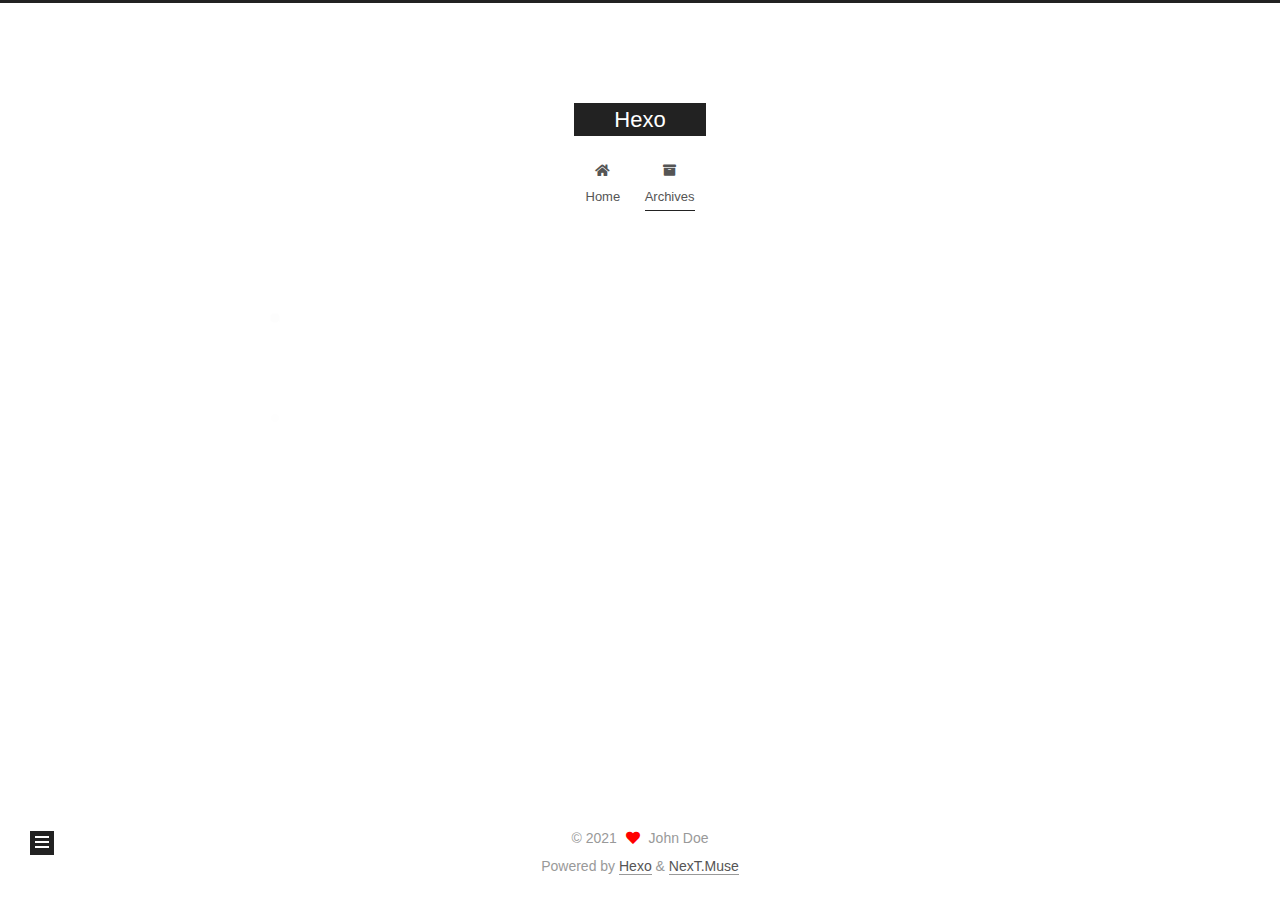
==== commit a28eeadd: "Site updated: 2021-11-20 18:37:23" ====
--- a/archives/index.html
+++ b/archives/index.html
@@ -148,13 +148,53 @@
   <div class="post-block">
     <div class="posts-collapse">
       <div class="collection-title">
-        <span class="collection-header">Um..! 1 post. Keep on posting.</span>
+        <span class="collection-header">Um..! 3 posts in total. Keep on posting.</span>
       </div>
 
       
     <div class="collection-year">
       <span class="collection-header">2021</span>
     </div>
+
+  <article itemscope itemtype="http://schema.org/Article">
+    <header class="post-header">
+
+      <div class="post-meta">
+        <time itemprop="dateCreated"
+              datetime="2021-11-20T18:35:15+08:00"
+              content="2021-11-20">
+          11-20
+        </time>
+      </div>
+
+      <div class="post-title">
+          <a class="post-title-link" href="/2021/11/20/HelloWorld2/" itemprop="url">
+            <span itemprop="name">HelloWorld2</span>
+          </a>
+      </div>
+
+    </header>
+  </article>
+
+  <article itemscope itemtype="http://schema.org/Article">
+    <header class="post-header">
+
+      <div class="post-meta">
+        <time itemprop="dateCreated"
+              datetime="2021-11-20T18:32:52+08:00"
+              content="2021-11-20">
+          11-20
+        </time>
+      </div>
+
+      <div class="post-title">
+          <a class="post-title-link" href="/2021/11/20/HelloWorld/" itemprop="url">
+            <span itemprop="name">HelloWorld</span>
+          </a>
+      </div>
+
+    </header>
+  </article>
 
   <article itemscope itemtype="http://schema.org/Article">
     <header class="post-header">
@@ -248,7 +288,7 @@
       <div class="site-state-item site-state-posts">
           <a href="/archives/">
         
-          <span class="site-state-item-count">1</span>
+          <span class="site-state-item-count">3</span>
           <span class="site-state-item-name">posts</span>
         </a>
       </div>
--- a/css/main.css
+++ b/css/main.css
@@ -1168,7 +1168,7 @@
 }
 .links-of-author a::before,
 .links-of-author span.exturl::before {
-  background: #7403b6;
+  background: #28d2ff;
   border-radius: 50%;
   content: ' ';
   display: inline-block;
